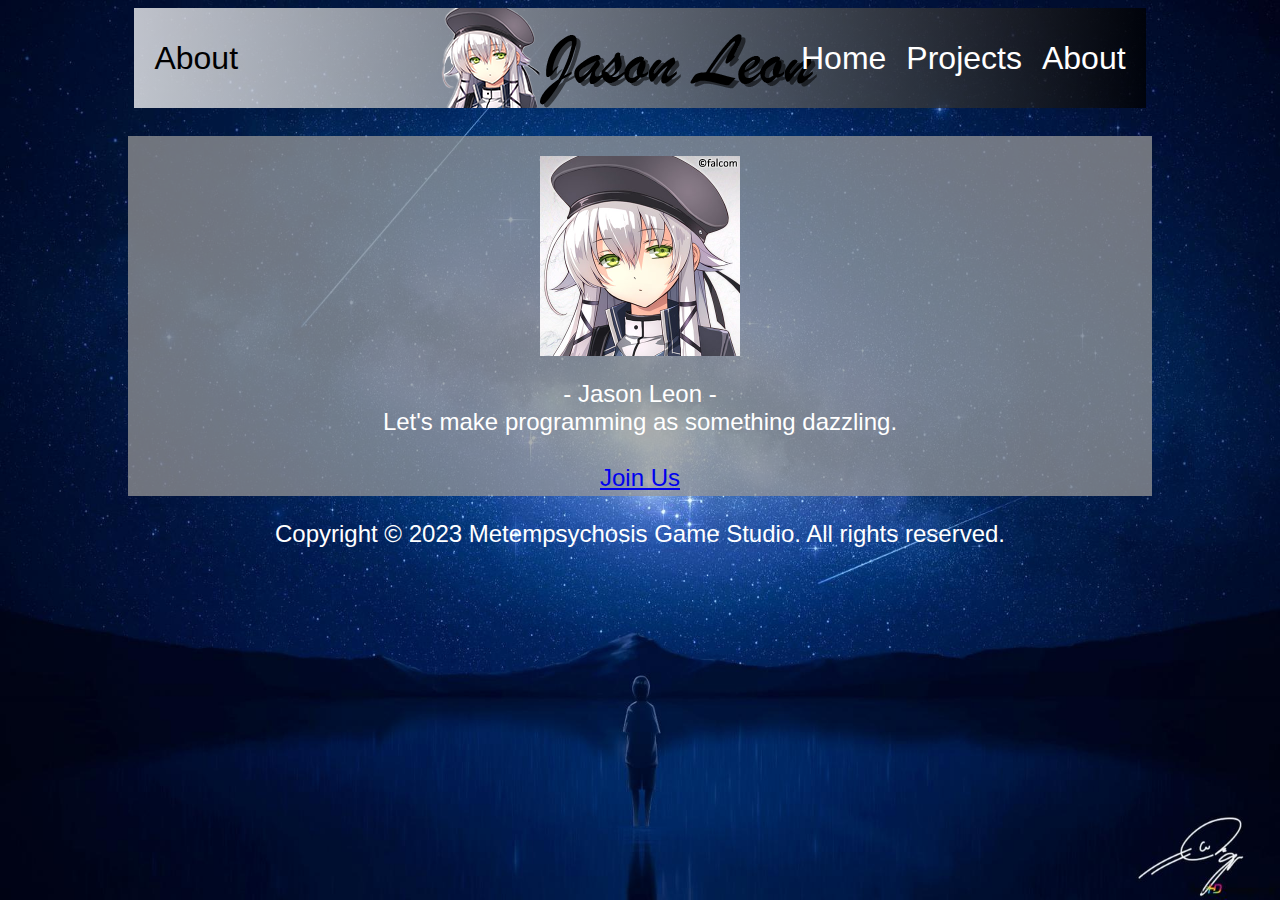
==== about.html @ 2342cb77 "master" ====
<!DOCTYPE html>
<html>
<head>
<meta charset="utf-8">
<title>Projects</title>
<link rel="icon" href="images/head.jpg">
<link rel="stylesheet" href="styles/style1.css">
<link rel="stylesheet" href="styles/style2.css">
<style type = "text/css"></style>
</head>
<body background="images/bk.jpg" style="background-repeat: no-repeat;background-attachment: fixed;background-size: 100% 100%;">
    <nav id="nav" class="nav">
        <p style="position: absolute;left: 20px;color: black;">About</p>
        <img src="images/name.png">
        <div style="display: inline-block;" class="nav_selection">
            <ul class="navul" id="navul">
                <li id="nav1" value="1"><a href="index.html">Home</a></li>
                <li id="nav2" value="2"><a href="projects.html">Projects</a></li>
                <li id="nav3" value="3"><a href="#">About</a></li>
            </ul>
        </div>
    </nav>
    <nav class="welcome">
        <img src="images/head.jpg", style="display: block;margin-left: auto;margin-right: auto;margin-top: 20px;" width=200 height=200>
        <p class="welcometxt" style="text-align: center;">
            - Jason Leon -<br/>
            Let's make programming as something dazzling.<br/><br/>
            <a href="http://qm.qq.com/cgi-bin/qm/qr?_wv=1027&k=uP8mcMUiHlHV5Hfta5tf27Gz_xNmcYiP&authKey=G8R3cJ05AfTbZiCIdpsi214AoXhjngA27NYdoULP5Cvqj3WQ61dKXO3RoNporpFR&noverify=0&group_code=117445471">Join Us</a><br/><br/>
            Copyright © 2023 Metempsychosis Game Studio. All rights reserved.
        </p>
    </nav>
</body>
</html>
---- styles/style1.css ----
.nav a,p{
    color:rgb(255, 255, 255);
    text-decoration:none;
}
.nav a:hover{
    color: inherit;
    text-decoration:none;
    cursor: pointer;
    background-color: #a8a8a8;
}
body{
  font-family: Arial,Verdana,"微软雅黑","Pingfang SC","Simsun";
  font-size: 24px;
  color: rgb(255, 255, 255)fff;
}
.nav{
  width: 80%;
  left: 10%;
  height: 100px;
  background-image: linear-gradient(to right, rgba(255, 255, 255, 0.75), rgba(0, 0, 0, 0.75));
  font-size: 32px;
  position:relative;
  z-index:9999;
  display: flex;
  justify-content: center;
}
.nav ul {
  list-style: none;
  display: flex;
  position: absolute;
  right: 0;
}
.nav li {
  list-style: none;
  margin-right: 20px;
}
.nav img {
  align-self: center;
  display: block;
  margin: 0 auto;
}
---- styles/style2.css ----
.welcome {
  width: 80%;
  height: 40%;
  background-color: rgba(150, 150, 150, 0.75);
  position: absolute;
  top: calc(4% + 100px);
  left: 10%;
  justify-content: center;
}
.welcometxt{
  width: 94%;
  position: relative;
  left: 3%;
}
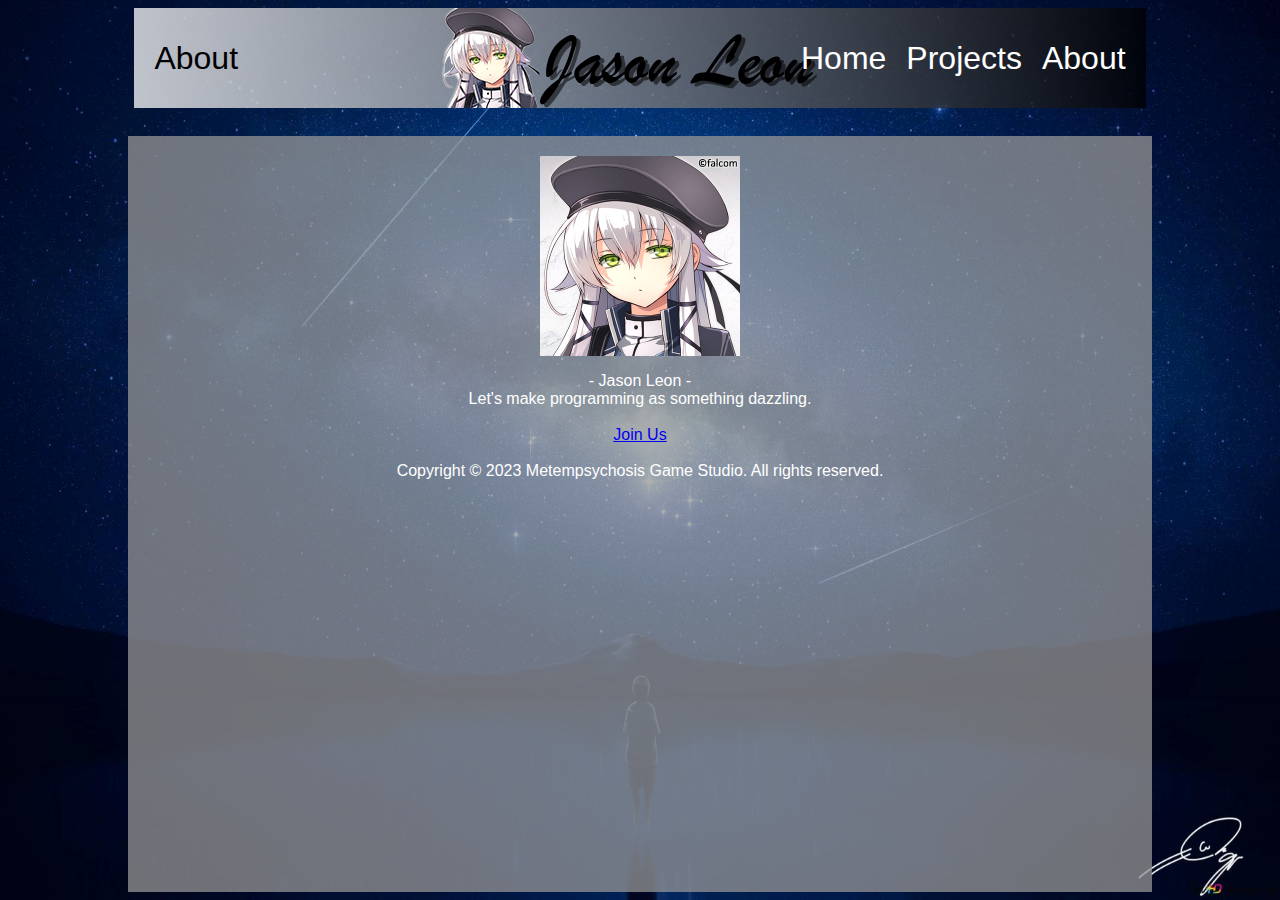
==== commit fc7c379b: "master" ====
--- a/about.html
+++ b/about.html
@@ -2,7 +2,7 @@
 <html>
 <head>
 <meta charset="utf-8">
-<title>Projects</title>
+<title>About</title>
 <link rel="icon" href="images/head.jpg">
 <link rel="stylesheet" href="styles/style1.css">
 <link rel="stylesheet" href="styles/style2.css">
--- a/styles/style1.css
+++ b/styles/style1.css
@@ -10,7 +10,7 @@
 }
 body{
   font-family: Arial,Verdana,"微软雅黑","Pingfang SC","Simsun";
-  font-size: 24px;
+  font-size: 100%;
   color: rgb(255, 255, 255)fff;
 }
 .nav{
--- a/styles/style2.css
+++ b/styles/style2.css
@@ -1,6 +1,6 @@
 .welcome {
   width: 80%;
-  height: 40%;
+  height: 84%;
   background-color: rgba(150, 150, 150, 0.75);
   position: absolute;
   top: calc(4% + 100px);
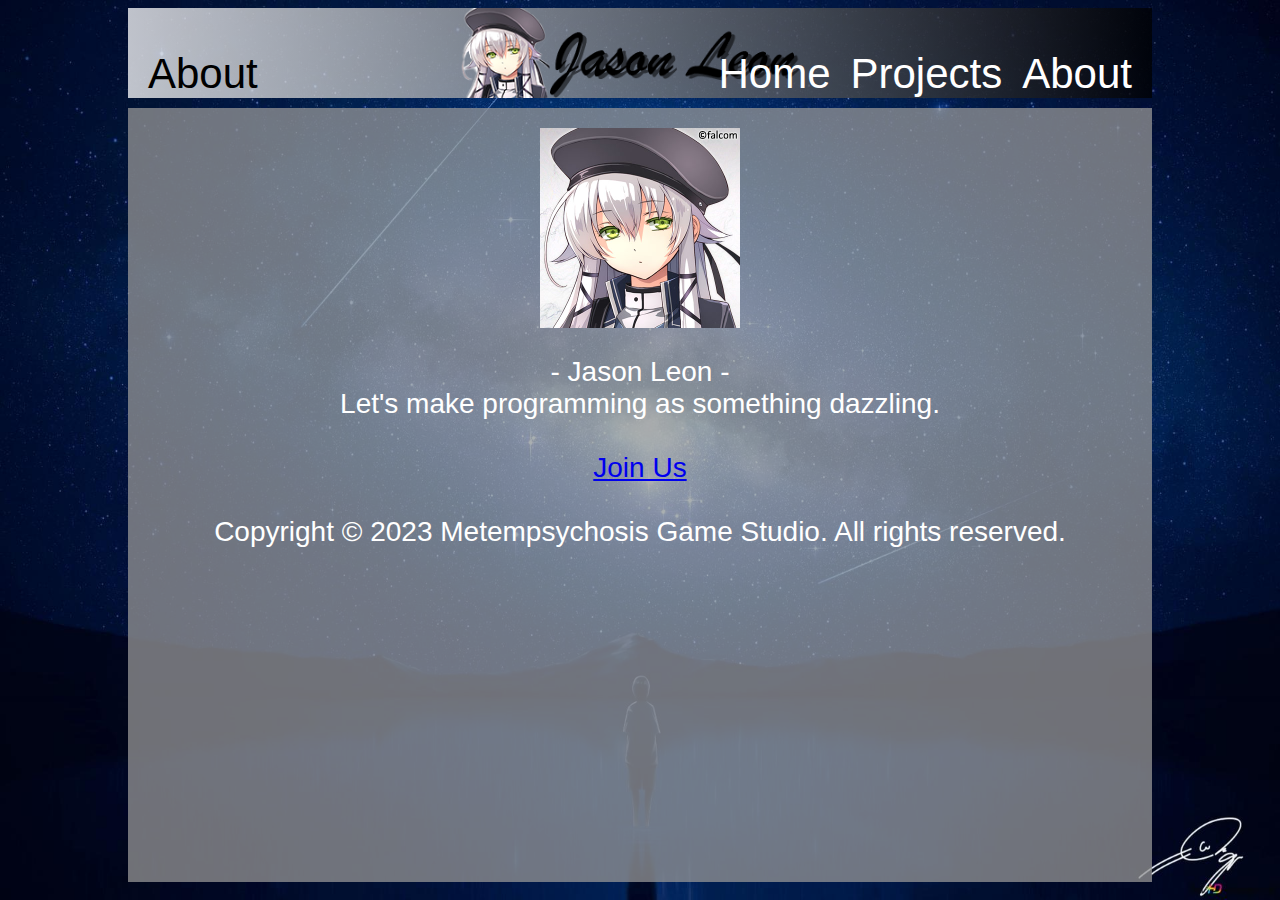
==== commit 1b26cca4: "master" ====
--- a/about.html
+++ b/about.html
@@ -11,7 +11,7 @@
 <body background="images/bk.jpg" style="background-repeat: no-repeat;background-attachment: fixed;background-size: 100% 100%;">
     <nav id="nav" class="nav">
         <p style="position: absolute;left: 20px;color: black;">About</p>
-        <img src="images/name.png">
+        <img src="images/name.png" height=100% width=calc(height*4)>
         <div style="display: inline-block;" class="nav_selection">
             <ul class="navul" id="navul">
                 <li id="nav1" value="1"><a href="index.html">Home</a></li>
--- a/styles/style1.css
+++ b/styles/style1.css
@@ -10,16 +10,16 @@
 }
 body{
   font-family: Arial,Verdana,"微软雅黑","Pingfang SC","Simsun";
-  font-size: 100%;
+  font-size: 175%;
   color: rgb(255, 255, 255)fff;
 }
 .nav{
   width: 80%;
+  height: 10%;
   left: 10%;
-  height: 100px;
   background-image: linear-gradient(to right, rgba(255, 255, 255, 0.75), rgba(0, 0, 0, 0.75));
-  font-size: 32px;
-  position:relative;
+  font-size: 150%;
+  position: absolute;
   z-index:9999;
   display: flex;
   justify-content: center;
--- a/styles/style2.css
+++ b/styles/style2.css
@@ -1,9 +1,9 @@
 .welcome {
   width: 80%;
-  height: 84%;
+  height: 86%;
   background-color: rgba(150, 150, 150, 0.75);
   position: absolute;
-  top: calc(4% + 100px);
+  top: 12%;
   left: 10%;
   justify-content: center;
 }
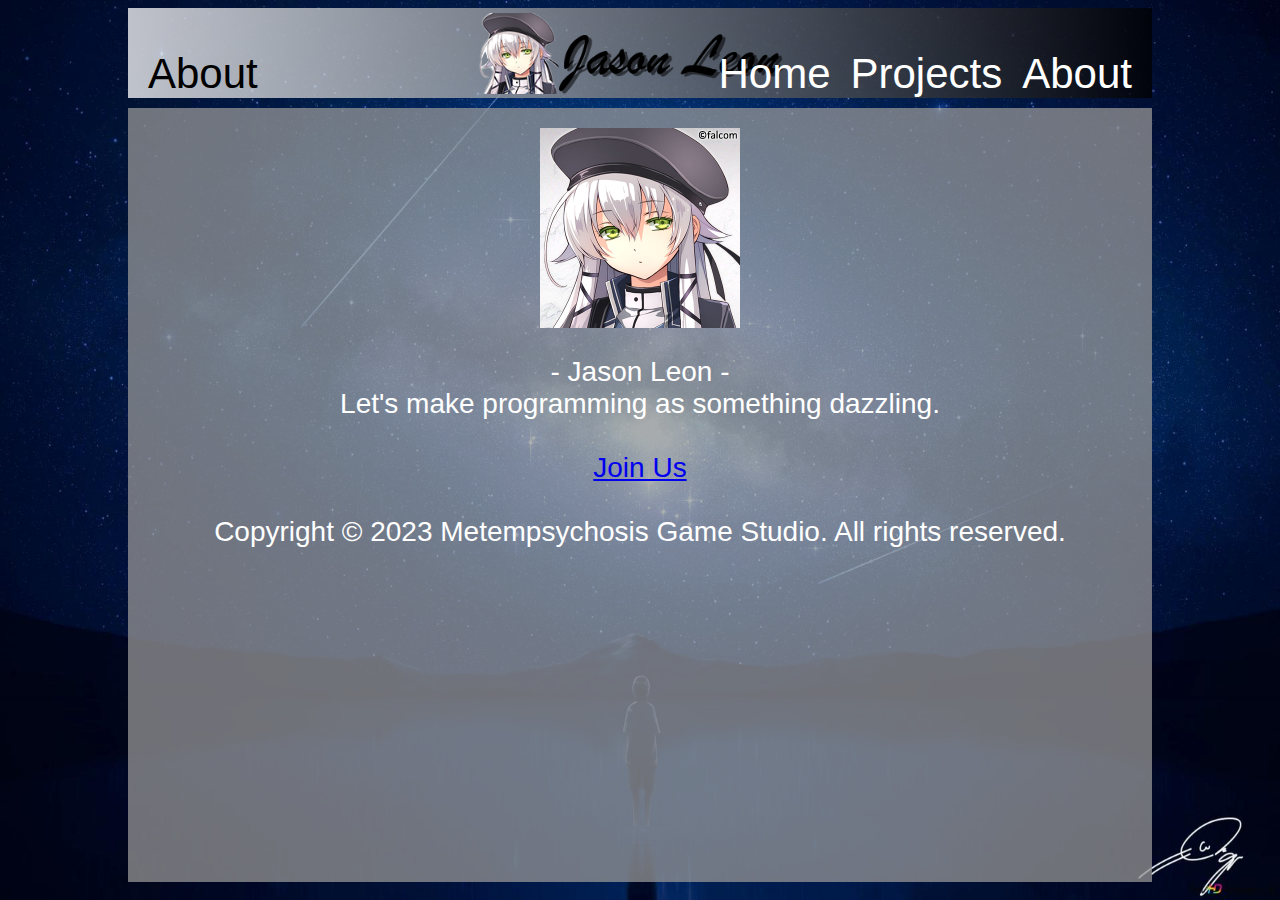
==== commit 1f450474: "master" ====
--- a/about.html
+++ b/about.html
@@ -11,7 +11,7 @@
 <body background="images/bk.jpg" style="background-repeat: no-repeat;background-attachment: fixed;background-size: 100% 100%;">
     <nav id="nav" class="nav">
         <p style="position: absolute;left: 20px;color: black;">About</p>
-        <img src="images/name.png" height=100% width=calc(height*4)>
+        <img src="images/name.png" height=90% width=calc(height*4)>
         <div style="display: inline-block;" class="nav_selection">
             <ul class="navul" id="navul">
                 <li id="nav1" value="1"><a href="index.html">Home</a></li>
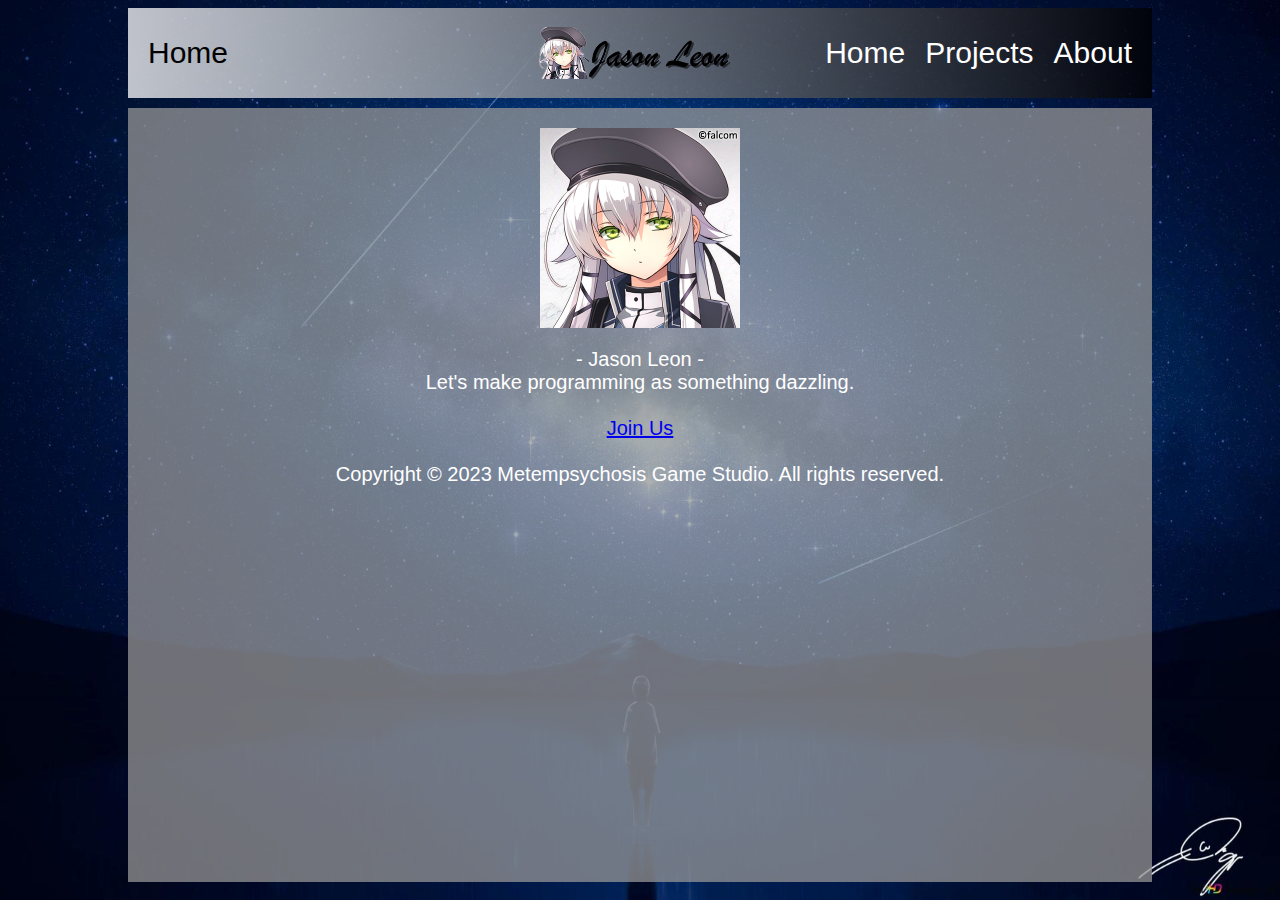
==== commit 578c4675: "Update nav" ====
--- a/about.html
+++ b/about.html
@@ -10,15 +10,13 @@
 </head>
 <body background="images/bk.jpg" style="background-repeat: no-repeat;background-attachment: fixed;background-size: 100% 100%;">
     <nav id="nav" class="nav">
-        <p style="position: absolute;left: 20px;color: black;">About</p>
-        <img src="images/name.png" height=90% width=calc(height*4)>
-        <div style="display: inline-block;" class="nav_selection">
-            <ul class="navul" id="navul">
-                <li id="nav1" value="1"><a href="index.html">Home</a></li>
-                <li id="nav2" value="2"><a href="projects.html">Projects</a></li>
-                <li id="nav3" value="3"><a href="#">About</a></li>
-            </ul>
-        </div>
+        <p style="position: absolute;left: 20px;color: black;">Home</p>
+        <img src="images/name.png" width=20% height=calc(width/4)>
+        <ul class="navul" id="navul">
+            <li><a href="#">Home</a></li>
+            <li><a href="projects.html">Projects</a></li>
+            <li><a href="about.html">About</a></li>
+        </ul>
     </nav>
     <nav class="welcome">
         <img src="images/head.jpg", style="display: block;margin-left: auto;margin-right: auto;margin-top: 20px;" width=200 height=200>
--- a/styles/style1.css
+++ b/styles/style1.css
@@ -10,7 +10,7 @@
 }
 body{
   font-family: Arial,Verdana,"微软雅黑","Pingfang SC","Simsun";
-  font-size: 175%;
+  font-size: 125%;
   color: rgb(255, 255, 255)fff;
 }
 .nav{
@@ -23,6 +23,7 @@
   z-index:9999;
   display: flex;
   justify-content: center;
+  align-items: center;
 }
 .nav ul {
   list-style: none;
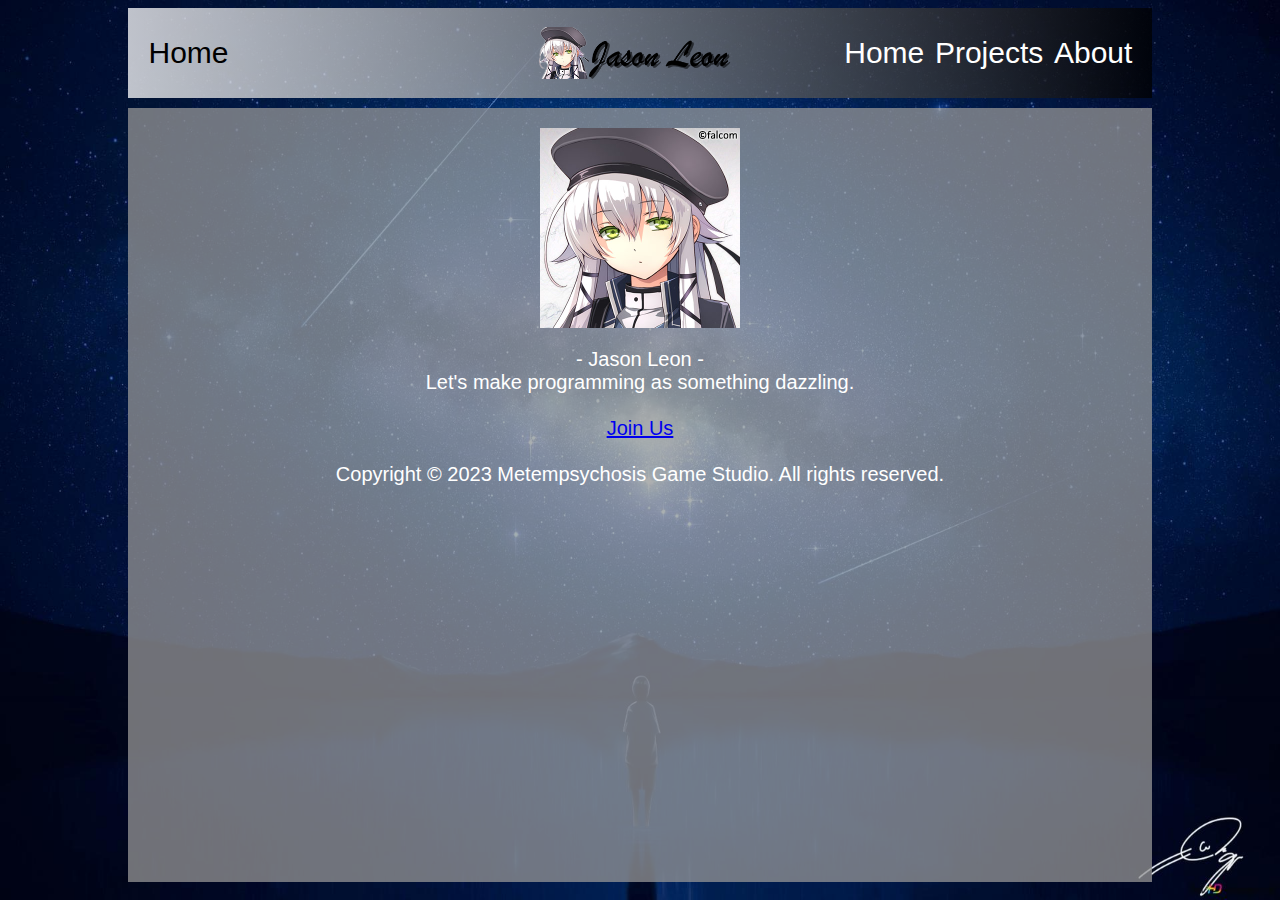
==== commit 00b727ee: "update nav" ====
--- a/about.html
+++ b/about.html
@@ -10,7 +10,7 @@
 </head>
 <body background="images/bk.jpg" style="background-repeat: no-repeat;background-attachment: fixed;background-size: 100% 100%;">
     <nav id="nav" class="nav">
-        <p style="position: absolute;left: 20px;color: black;">Home</p>
+        <p style="position: absolute;left: 2%;color: black;">Home</p>
         <img src="images/name.png" width=20% height=calc(width/4)>
         <ul class="navul" id="navul">
             <li><a href="#">Home</a></li>
--- a/styles/style1.css
+++ b/styles/style1.css
@@ -29,11 +29,11 @@
   list-style: none;
   display: flex;
   position: absolute;
-  right: 0;
+  right: 4%;
 }
 .nav li {
   list-style: none;
-  margin-right: 20px;
+  margin-right: 4%;
 }
 .nav img {
   align-self: center;
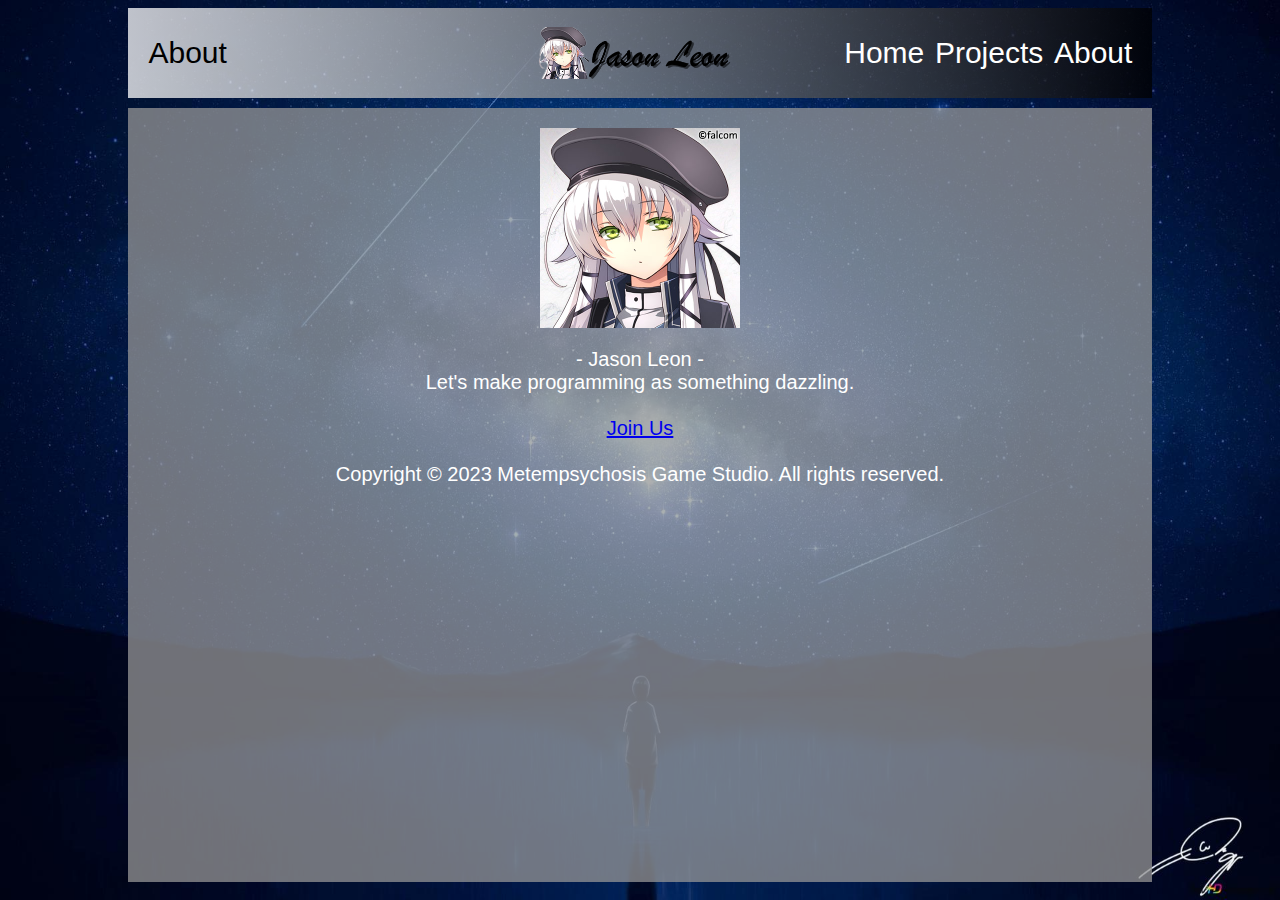
==== commit 92ef2cc0: "Update name" ====
--- a/about.html
+++ b/about.html
@@ -10,12 +10,12 @@
 </head>
 <body background="images/bk.jpg" style="background-repeat: no-repeat;background-attachment: fixed;background-size: 100% 100%;">
     <nav id="nav" class="nav">
-        <p style="position: absolute;left: 2%;color: black;">Home</p>
+        <p style="position: absolute;left: 2%;color: black;">About</p>
         <img src="images/name.png" width=20% height=calc(width/4)>
         <ul class="navul" id="navul">
-            <li><a href="#">Home</a></li>
+            <li><a href="index.html">Home</a></li>
             <li><a href="projects.html">Projects</a></li>
-            <li><a href="about.html">About</a></li>
+            <li><a href="#">About</a></li>
         </ul>
     </nav>
     <nav class="welcome">
